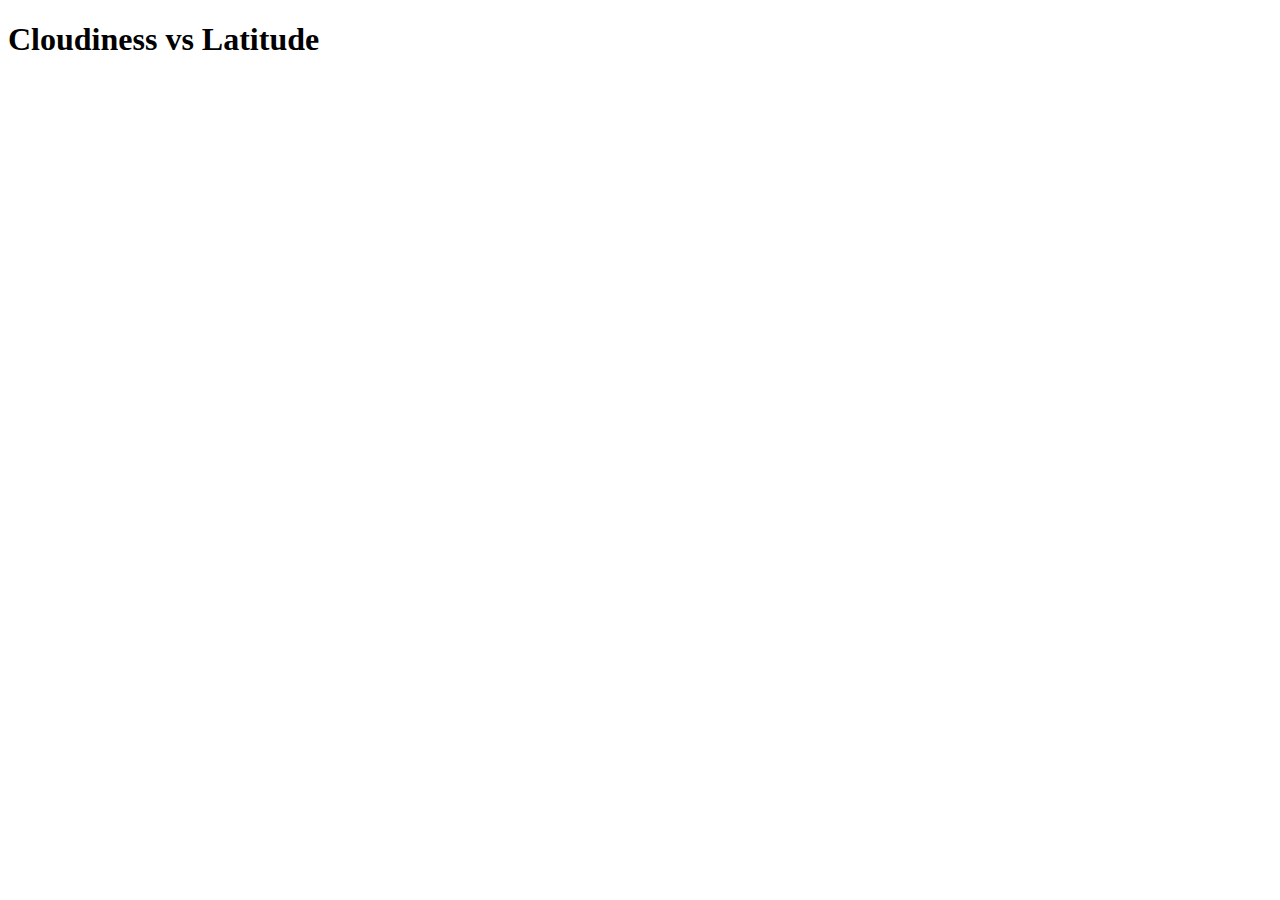
==== cloudiness.html @ 13569117 "help" ====
<!DOCTYPE html>
<html lang="en">
  <head>
    <meta charset="UTF-8">
    <meta name="viewport" content="width=device-width, initial-scale=1">
    <link href="https://cdn.jsdelivr.net/npm/bootstrap@5.0.2/dist/css/bootstrap.min.css" rel="stylesheet" integrity="sha384-EVSTQN3/azprG1Anm3QDgpJLIm9Nao0Yz1ztcQTwFspd3yD65VohhpuuCOmLASjC" crossorigin="anonymous">
    <link href="style.css" rel="stylesheet" type="text/css">
    <script src="https://cdn.jsdelivr.net/npm/bootstrap@5.0.2/dist/js/bootstrap.bundle.min.js" integrity="sha384-MrcW6ZMFYlzcLA8Nl+NtUVF0sA7MsXsP1UyJoMp4YLEuNSfAP+JcXn/tWtIaxVXM" crossorigin="anonymous"></script>
    <script src="https://cdnjs.cloudflare.com/ajax/libs/popper.js/1.14.7/umd/popper.min.js" integrity="sha384-UO2eT0CpHqdSJQ6hJty5KVphtPhzWj9WO1clHTMGa3JDZwrnQq4sF86dIHNDz0W1" crossorigin="anonymous"></script>
    <script src="https://code.jquery.com/jquery-3.3.1.slim.min.js" integrity="sha384-q8i/X+965DzO0rT7abK41JStQIAqVgRVzpbzo5smXKp4YfRvH+8abtTE1Pi6jizo" crossorigin="anonymous"></script>
  </head>
<body>
    <h1 class = "text-info">Cloudiness vs Latitude</h1>
</body>
---- style.css ----
.bgblue {
background-color: blanchedalmond;
}
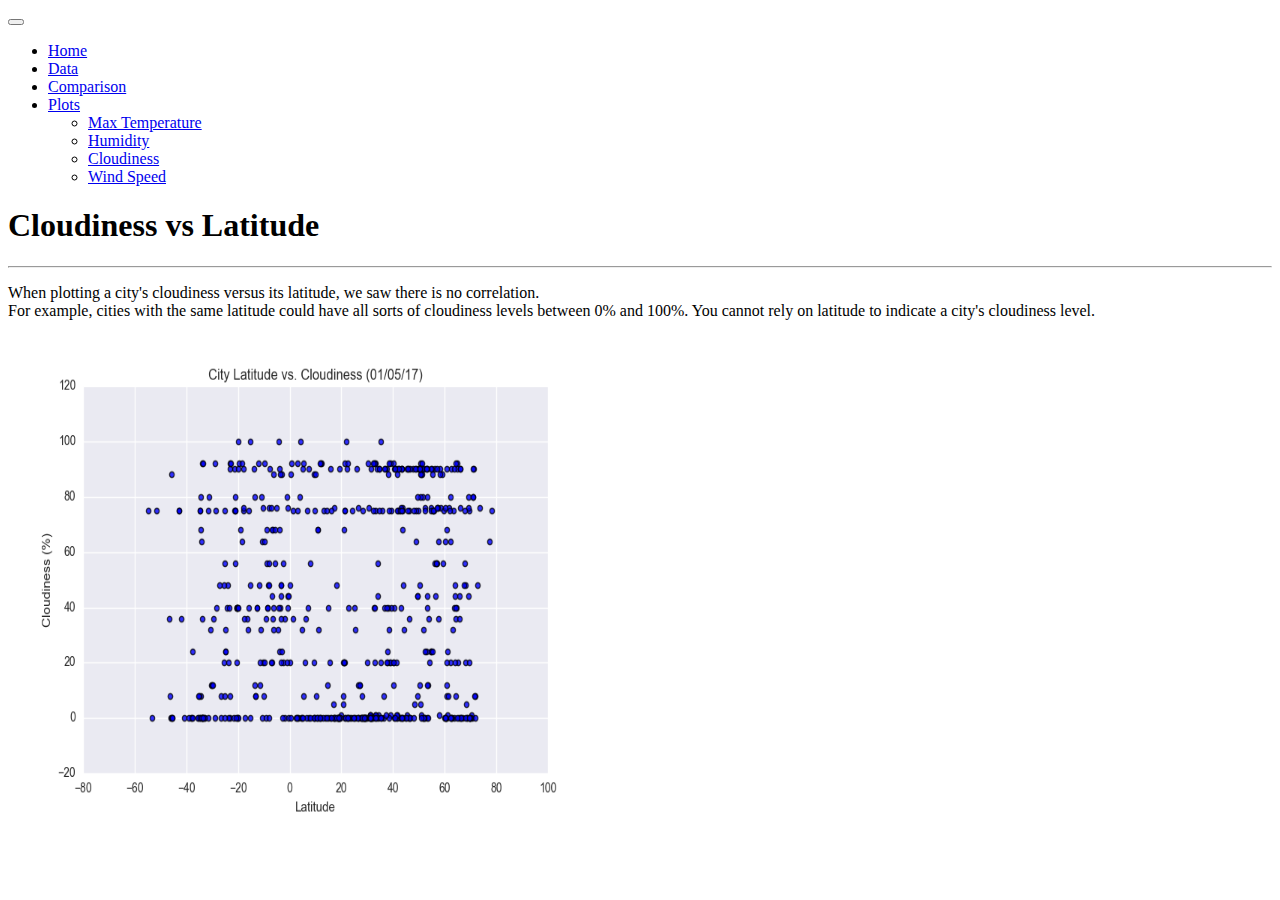
==== commit 6a61dcd5: "done" ====
--- a/cloudiness.html
+++ b/cloudiness.html
@@ -10,5 +10,39 @@
     <script src="https://code.jquery.com/jquery-3.3.1.slim.min.js" integrity="sha384-q8i/X+965DzO0rT7abK41JStQIAqVgRVzpbzo5smXKp4YfRvH+8abtTE1Pi6jizo" crossorigin="anonymous"></script>
   </head>
 <body>
+  <nav class="navbar navbar-expand-sm bg-info navbar-light">
+    <div class="container-fluid">
+      <button class="navbar-toggler" type="button" data-bs-toggle="collapse" data-bs-target="#collapsibleNavbar">
+        <span class="navbar-toggler-icon"></span>
+      </button>
+      <div class="collapse navbar-collapse" id="collapsibleNavbar">
+        <ul class="navbar-nav">
+          <li class="nav-item">
+              <a class="nav-link" href="index.html">Home</a>
+            </li>
+          <li class="nav-item">
+            <a class="nav-link" href="data.html">Data</a>
+
+          </li>
+          <li class="nav-item">
+            <a class="nav-link" href="comparison.html">Comparison</a>
+          </li>
+          <li class="nav-item dropdown">
+            <a class="nav-link dropdown-toggle" href="#" role="button" data-bs-toggle="dropdown">Plots</a>
+            <ul class="dropdown-menu">
+              <li><a class="dropdown-item" href="temp.html">Max Temperature</a></li>
+              <li><a class="dropdown-item" href="humidity.html">Humidity</a></li>
+              <li><a class="dropdown-item" href="cloudiness.html">Cloudiness</a></li>
+              <li><a class="dropdown-item" href="wind.html">Wind Speed</a></li>
+            </ul>
+          </li>
+        </ul>
+      </div>
+    </div>
+  </nav>
+  
     <h1 class = "text-info">Cloudiness vs Latitude</h1>
+    <hr>
+        <p>When plotting a city's cloudiness versus its latitude, we saw there is no correlation.<br> For example, cities with the same latitude could have all sorts of cloudiness levels between 0% and 100%. You cannot rely on latitude to indicate a city's cloudiness level.</p>
+        <img class="img-fluid" src="./Resources/Fig3.png" alt="cloudiness" style="width:600px;height:500px;float:left">
 </body>